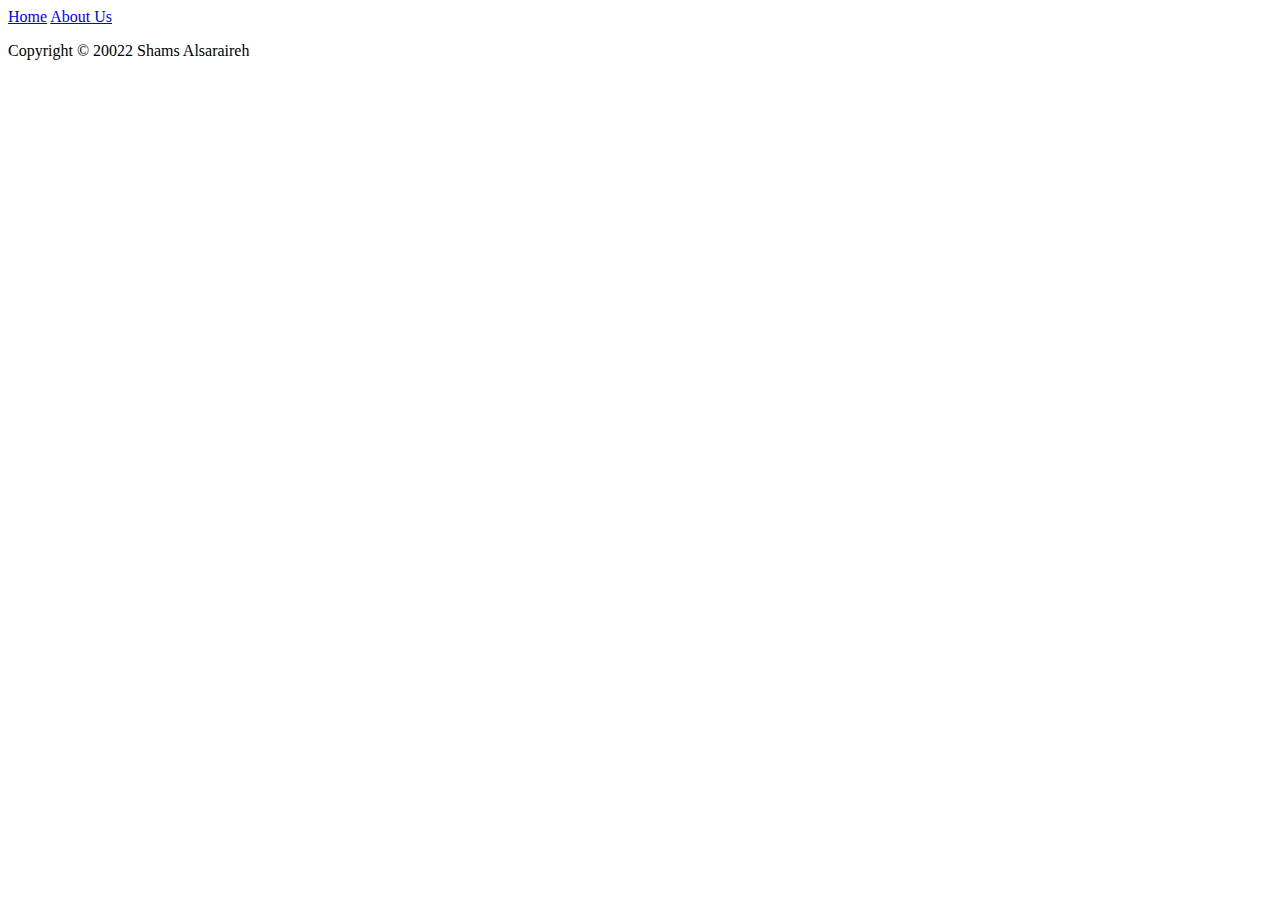
==== accounting.html @ 4604e496 "add local line" ====
<!DOCTYPE html>
<html lang="en">
<head>
    <meta charset="UTF-8">
    <meta http-equiv="X-UA-Compatible" content="IE=edge">
    <meta name="viewport" content="width=device-width, initial-scale=1.0">
    <title>Document</title>
</head>
<div class="header">
        
    <div class="header-right">
      <a class="active" href="./index.html">Home</a>
      <a href="./accounting.html">About Us</a>
    </div>
  </div>

<main>


</main>
<footer>
    <div class="footer">
        <P>Copyright © 20022 Shams Alsaraireh</P>
   
      </div>
</footer>
<body>
    
</body>
</html>
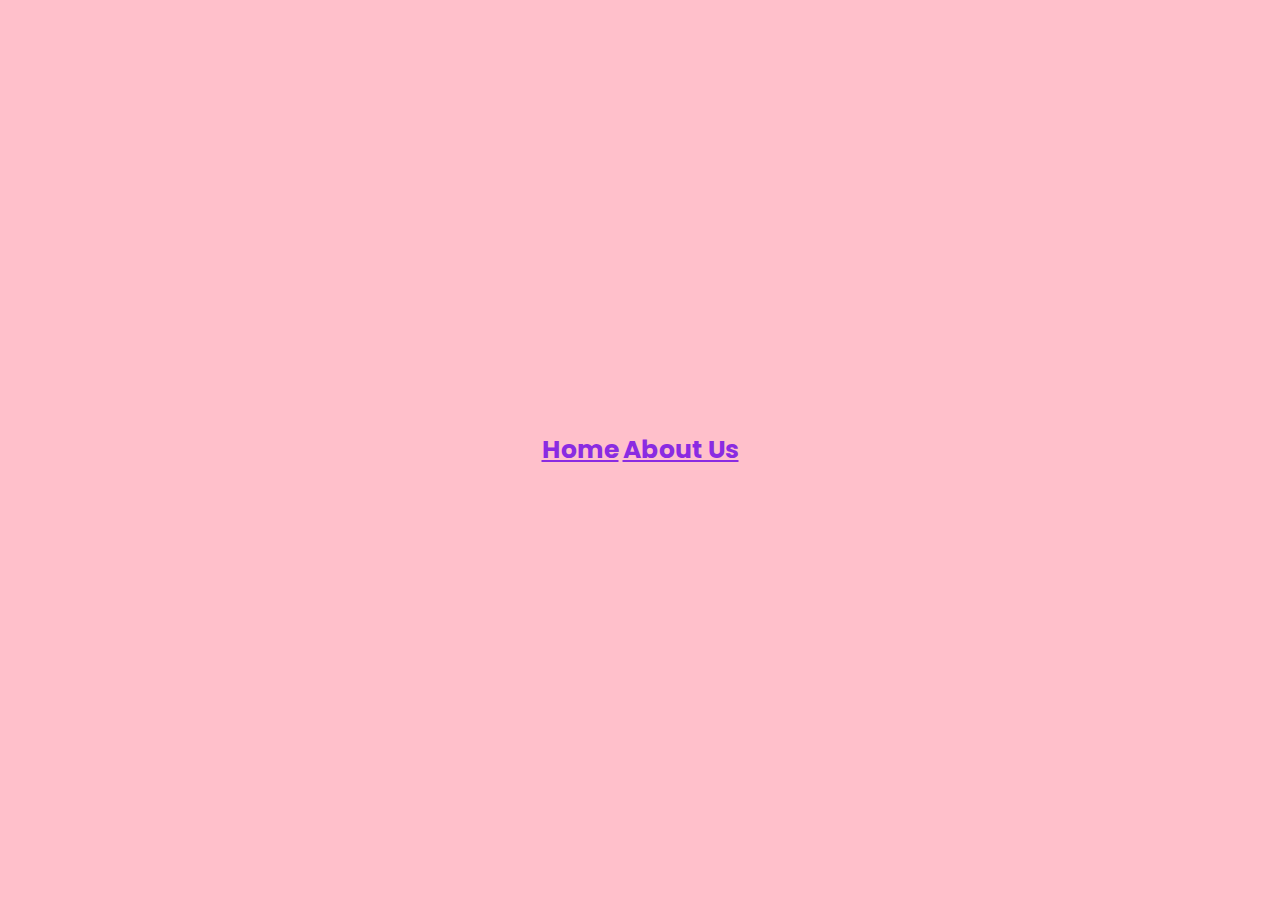
==== commit dd9c537f: "add local" ====
--- a/accounting.html
+++ b/accounting.html
@@ -5,11 +5,13 @@
     <meta http-equiv="X-UA-Compatible" content="IE=edge">
     <meta name="viewport" content="width=device-width, initial-scale=1.0">
     <title>Document</title>
+    <link rel="stylesheet" href="style.css">
+
 </head>
 <div class="header">
         
     <div class="header-right">
-      <a class="active" href="./index.html">Home</a>
+      <a class="active" href="./form.html">Home</a>
       <a href="./accounting.html">About Us</a>
     </div>
   </div>
@@ -19,11 +21,7 @@
 
 </main>
 <footer>
-    <div class="footer">
-        <P>Copyright © 20022 Shams Alsaraireh</P>
-   
-      </div>
-</footer>
+  
 <body>
     
 </body>
--- a/style.css
+++ b/style.css
@@ -0,0 +1,127 @@
+@import url('https://fonts.googleapis.com/css2?family=Poppins&display=swap');
+*{
+    margin: 0;
+    padding: 0;
+    box-sizing: border-box;
+    font-family: 'Poppins', sans-serif;
+}
+
+a {
+    font-size: 25px;
+    font-weight: bold;
+    color:blueviolet;
+    /* top: 0;
+    width: 100%; */
+    /* position: fixed;  */
+
+  }
+
+ul {
+list-style-type: none;
+  margin: 0;
+  padding: 0;
+   position:fixed;;  
+  top: 0;
+  width: 100%;
+}
+
+  li {
+    display: inline;
+  }
+   
+
+body{
+    min-height: 100vh;
+    display: flex;
+    align-items: center;
+    justify-content: center;
+    background: pink;
+}
+.container{
+    position: relative;
+    max-width: 900px;
+    width: 100%;
+    border-radius: 6px;
+    padding: 30px;
+    margin: 0 15px;
+    background-color: plum;
+    box-shadow: 0 5px 10px rgba(0,0,0,0.1);
+}
+.container header{
+    position: relative;
+    font-size: 20px;
+    font-weight: 600;
+    color: #333;
+}
+.container header::before{
+    content: "";
+    position: absolute;
+    left: 0;
+    bottom: -2px;
+    height: 3px;
+    width: 27px;
+    border-radius: 8px;
+}
+
+.container form{
+    position: relative;
+    margin-top: 16px;
+    min-height: 490px;
+    background-color: #fff;
+    overflow: hidden;
+}
+.container form .form{
+    position: absolute;
+    background-color: #fff;
+    transition: 0.3s ease;
+}
+
+.container form .fields{
+    display: flex;
+    align-items: center;
+    justify-content: space-between;
+    flex-wrap: wrap;
+}
+form .fields .input-field{
+    display: flex;
+    width: calc(100% / 3 - 15px);
+    flex-direction: column;
+    margin: 4px 0;
+}
+.input-field label{
+    font-size: 12px;
+    font-weight: 500;
+    color: #2e2e2e;
+}
+.input-field input, select{
+    outline: none;
+    font-size: 14px;
+    font-weight: 400;
+    color: #333;
+    border-radius: 5px;
+    border: 1px solid #aaa;
+    padding: 0 15px;
+    height: 42px;
+    margin: 8px 0;
+}
+.input-field input :focus,
+.input-field select:focus{
+    box-shadow: 0 3px 6px rgba(0,0,0,0.13);
+}
+.input-field select,
+.input-field input[type="date"]{
+    color: #707070;
+}
+.input-field input[type="date"]:valid{
+    color: #333;
+}
+
+
+.container form .sumbit{
+    font-size: 14px;
+    font-weight: 400;
+    
+}
+
+
+
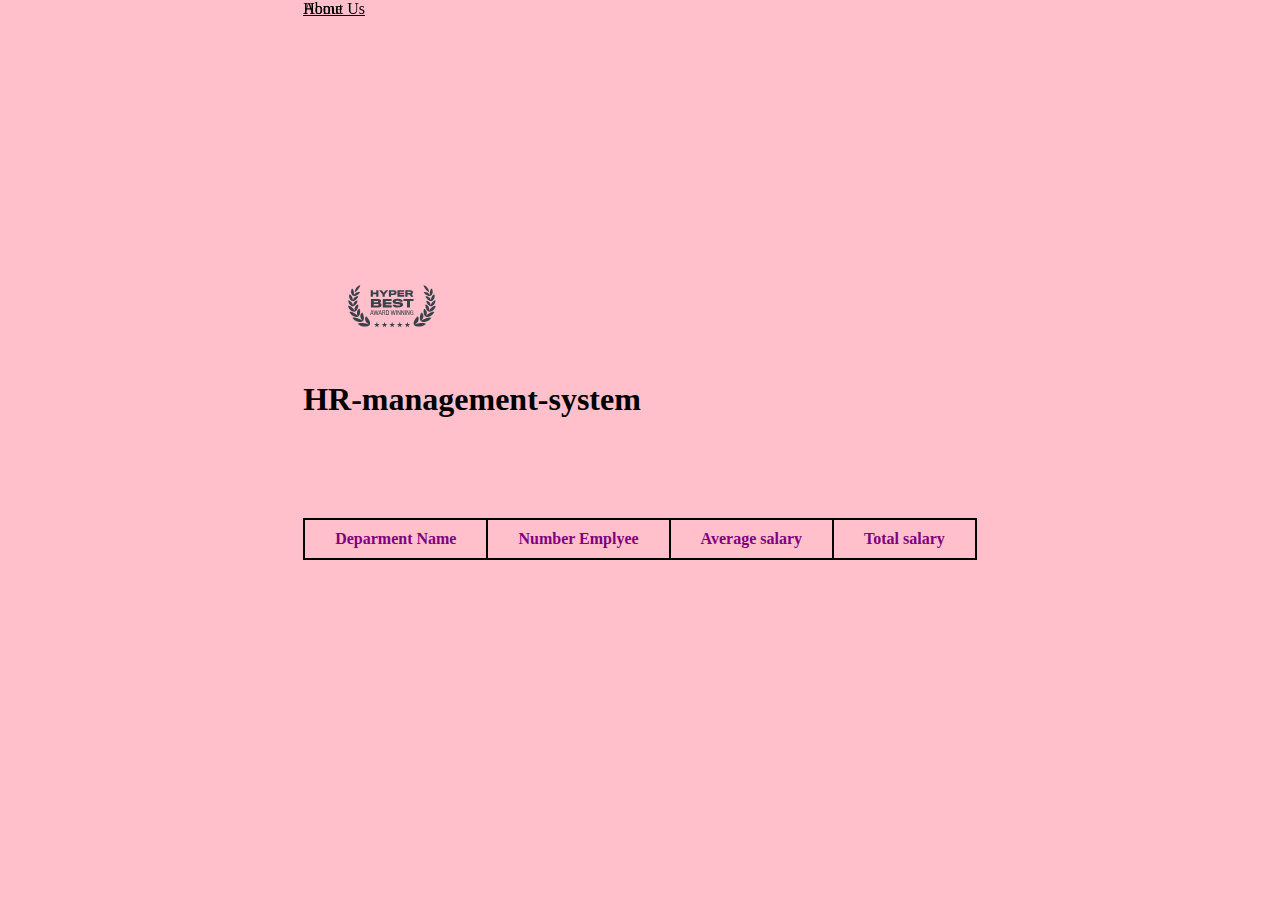
==== commit defdf718: "change" ====
--- a/accounting.html
+++ b/accounting.html
@@ -8,21 +8,46 @@
     <link rel="stylesheet" href="style.css">
 
 </head>
-<div class="header">
-        
-    <div class="header-right">
-      <a class="active" href="./form.html">Home</a>
-      <a href="./accounting.html">About Us</a>
+
+<body>
+  <header>
+    <div class="navbar">
+      <a href="form.html">Home</a>
+      <a href="accounting.html">About Us</a>
     </div>
-  </div>
 
-<main>
+    <header id="header1">
+        <img src="./logoipsum-logo-20.svg" alt="Logo">
+
+        <h1>
+            HR-management-system
+        </h1>
+
+  </header>
 
 
-</main>
-<footer>
+
+  <main>
+
+    <table id="tableID">
+      <tr>
+          <th> Deparment Name</th>
+          <th> Number Emplyee</th>
+          <th> Average salary</th>
+          <th> Total salary</th>
+
+      </tr>
+  </table>
+  </main>
+  <script src= "./constructor.js"></script>
+
+</body>
+
+
+
+
+
   
-<body>
-    
-</body>
+
+
 </html>--- a/style.css
+++ b/style.css
@@ -1,33 +1,39 @@
 @import url('https://fonts.googleapis.com/css2?family=Poppins&display=swap');
-*{
-    margin: 0;
-    padding: 0;
-    box-sizing: border-box;
-    font-family: 'Poppins', sans-serif;
+
+
+
+
+   
+
+ 
+  .navbar a {
+     justify-content: space-between; 
+    color: #000;
+   position: fixed;
+   top: 0;
+   width: 100%;
+  }
+ 
+
+.header1 {
+text-align: center;
+font-size: x-large;
 }
 
-a {
-    font-size: 25px;
-    font-weight: bold;
-    color:blueviolet;
-    /* top: 0;
-    width: 100%; */
-    /* position: fixed;  */
 
-  }
-
-ul {
-list-style-type: none;
-  margin: 0;
-  padding: 0;
-   position:fixed;;  
-  top: 0;
-  width: 100%;
+table,th,tr,td{
+    border:2px solid black;
+    border-collapse: collapse;
+    padding: 10px 30px;
+    text-align: center;
+    color: purple;
 }
-
-  li {
-    display: inline;
-  }
+table {
+    margin: auto;
+    margin-top: 100px;
+    margin-bottom: 100px;
+}
+ 
    
 
 body{
@@ -37,91 +43,16 @@
     justify-content: center;
     background: pink;
 }
-.container{
-    position: relative;
-    max-width: 900px;
-    width: 100%;
-    border-radius: 6px;
-    padding: 30px;
-    margin: 0 15px;
-    background-color: plum;
-    box-shadow: 0 5px 10px rgba(0,0,0,0.1);
-}
-.container header{
-    position: relative;
-    font-size: 20px;
-    font-weight: 600;
-    color: #333;
-}
-.container header::before{
-    content: "";
-    position: absolute;
-    left: 0;
-    bottom: -2px;
-    height: 3px;
-    width: 27px;
-    border-radius: 8px;
-}
 
-.container form{
-    position: relative;
-    margin-top: 16px;
-    min-height: 490px;
-    background-color: #fff;
-    overflow: hidden;
-}
-.container form .form{
-    position: absolute;
-    background-color: #fff;
-    transition: 0.3s ease;
-}
-
-.container form .fields{
-    display: flex;
-    align-items: center;
-    justify-content: space-between;
-    flex-wrap: wrap;
-}
-form .fields .input-field{
-    display: flex;
-    width: calc(100% / 3 - 15px);
-    flex-direction: column;
-    margin: 4px 0;
-}
-.input-field label{
-    font-size: 12px;
-    font-weight: 500;
-    color: #2e2e2e;
-}
-.input-field input, select{
-    outline: none;
-    font-size: 14px;
-    font-weight: 400;
-    color: #333;
-    border-radius: 5px;
-    border: 1px solid #aaa;
-    padding: 0 15px;
-    height: 42px;
-    margin: 8px 0;
-}
-.input-field input :focus,
-.input-field select:focus{
-    box-shadow: 0 3px 6px rgba(0,0,0,0.13);
-}
-.input-field select,
-.input-field input[type="date"]{
-    color: #707070;
-}
-.input-field input[type="date"]:valid{
-    color: #333;
+section {
+    border: 5px solid rosybrown;
+    box-shadow: 0;
+    min-width: 200;
+    margin: auto;
+    text-align: center;
+    font-family: Arial, Helvetica, sans-serif;
+    background-color: bisque;
+    border: 70px;
 }
 
 
-.container form .sumbit{
-    font-size: 14px;
-    font-weight: 400;
-    
-}
-
-
-
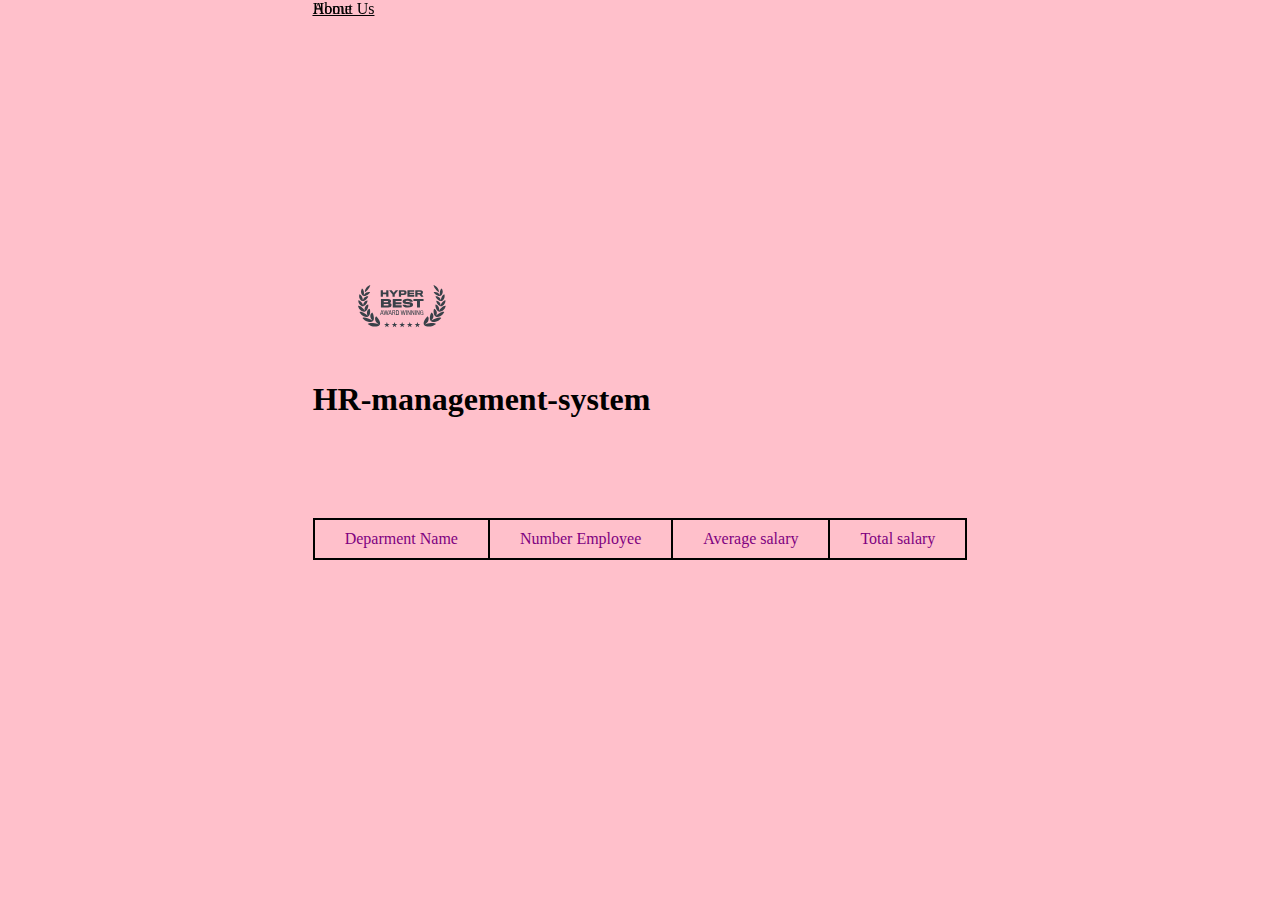
==== commit 00e6489a: "add local storge" ====
--- a/accounting.html
+++ b/accounting.html
@@ -31,15 +31,18 @@
 
     <table id="tableID">
       <tr>
-          <th> Deparment Name</th>
-          <th> Number Emplyee</th>
-          <th> Average salary</th>
-          <th> Total salary</th>
+          <td> Deparment Name</td>
+          <td> Number Employee</td>
+          <td> Average salary</td>
+          <td> Total salary</td>
 
       </tr>
   </table>
+
+
+
   </main>
-  <script src= "./constructor.js"></script>
+  <script src= "./accounting.js"></script>
 
 </body>
 
--- a/style.css
+++ b/style.css
@@ -21,20 +21,21 @@
 }
 
 
-table,th,tr,td{
+ table,th,tr,td{
     border:2px solid black;
     border-collapse: collapse;
     padding: 10px 30px;
     text-align: center;
     color: purple;
 }
-table {
+ table {
     margin: auto;
     margin-top: 100px;
     margin-bottom: 100px;
 }
  
-   
+    
+
 
 body{
     min-height: 100vh;
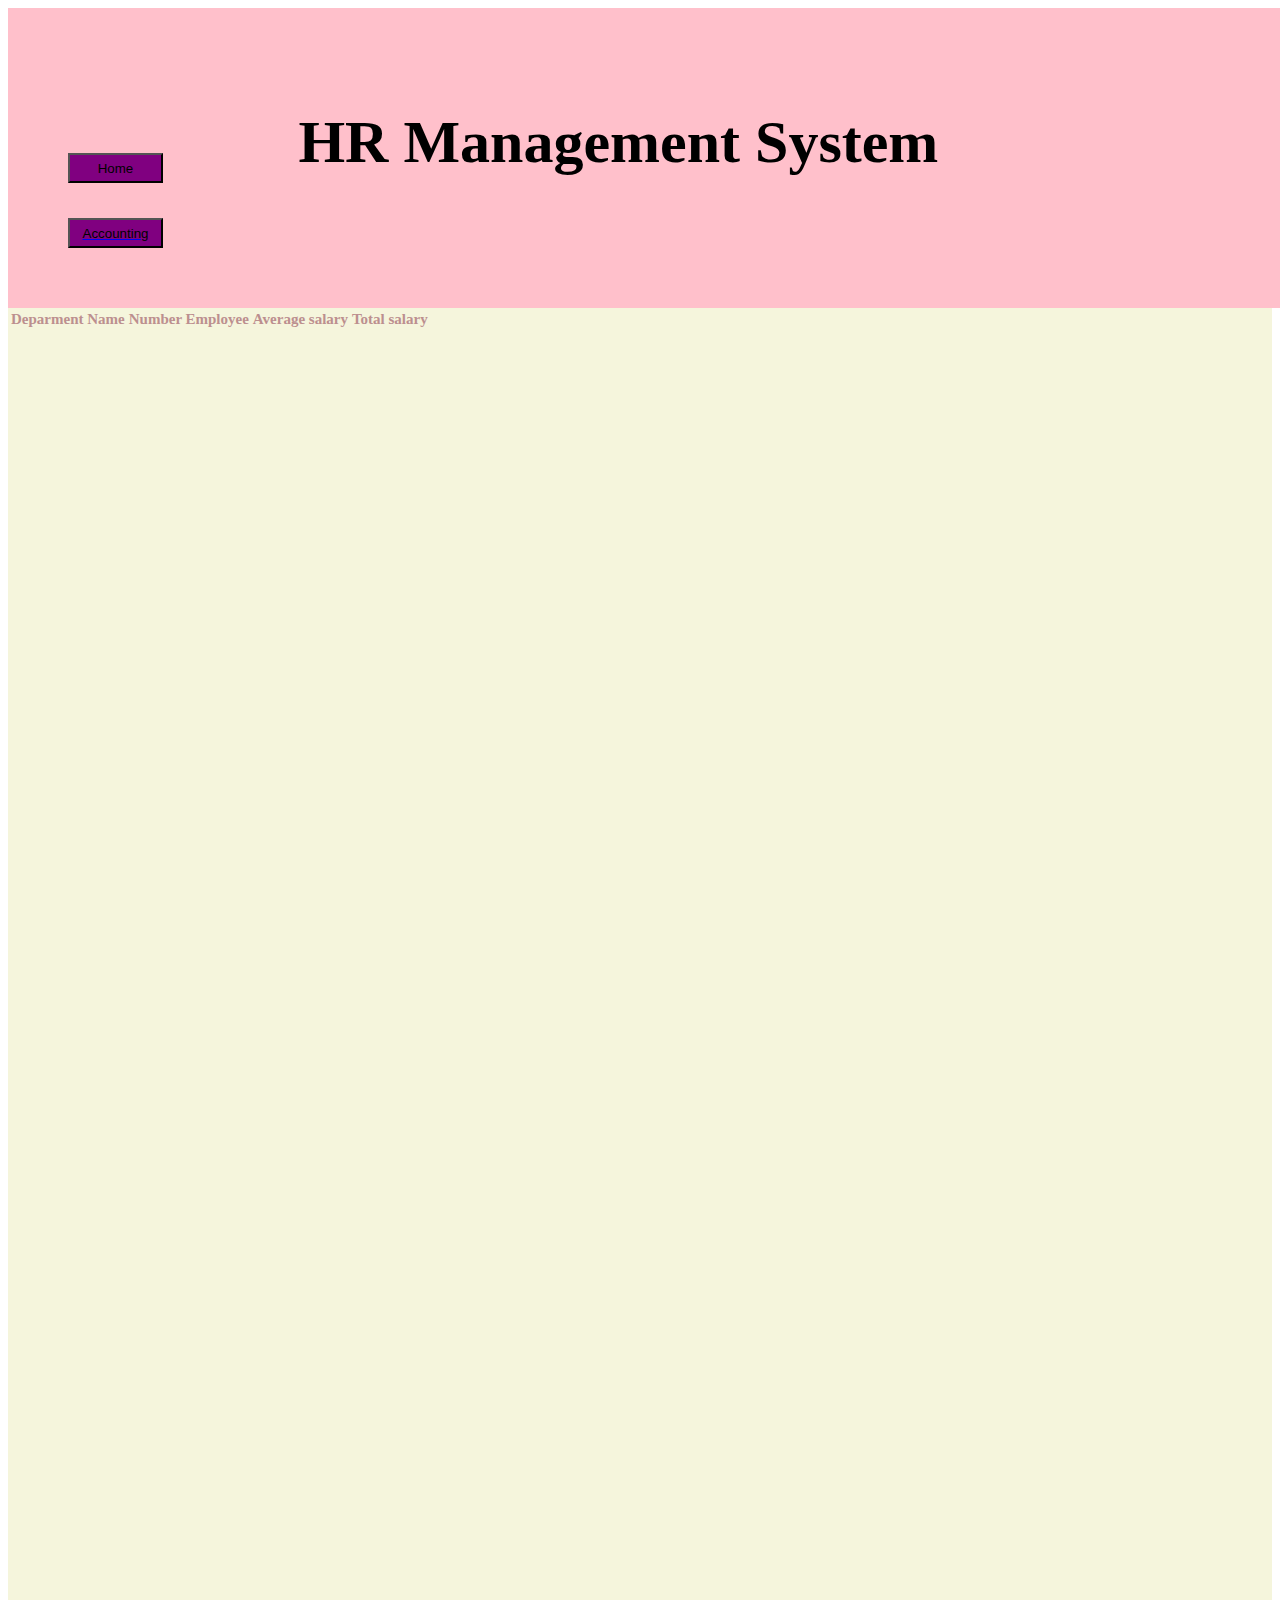
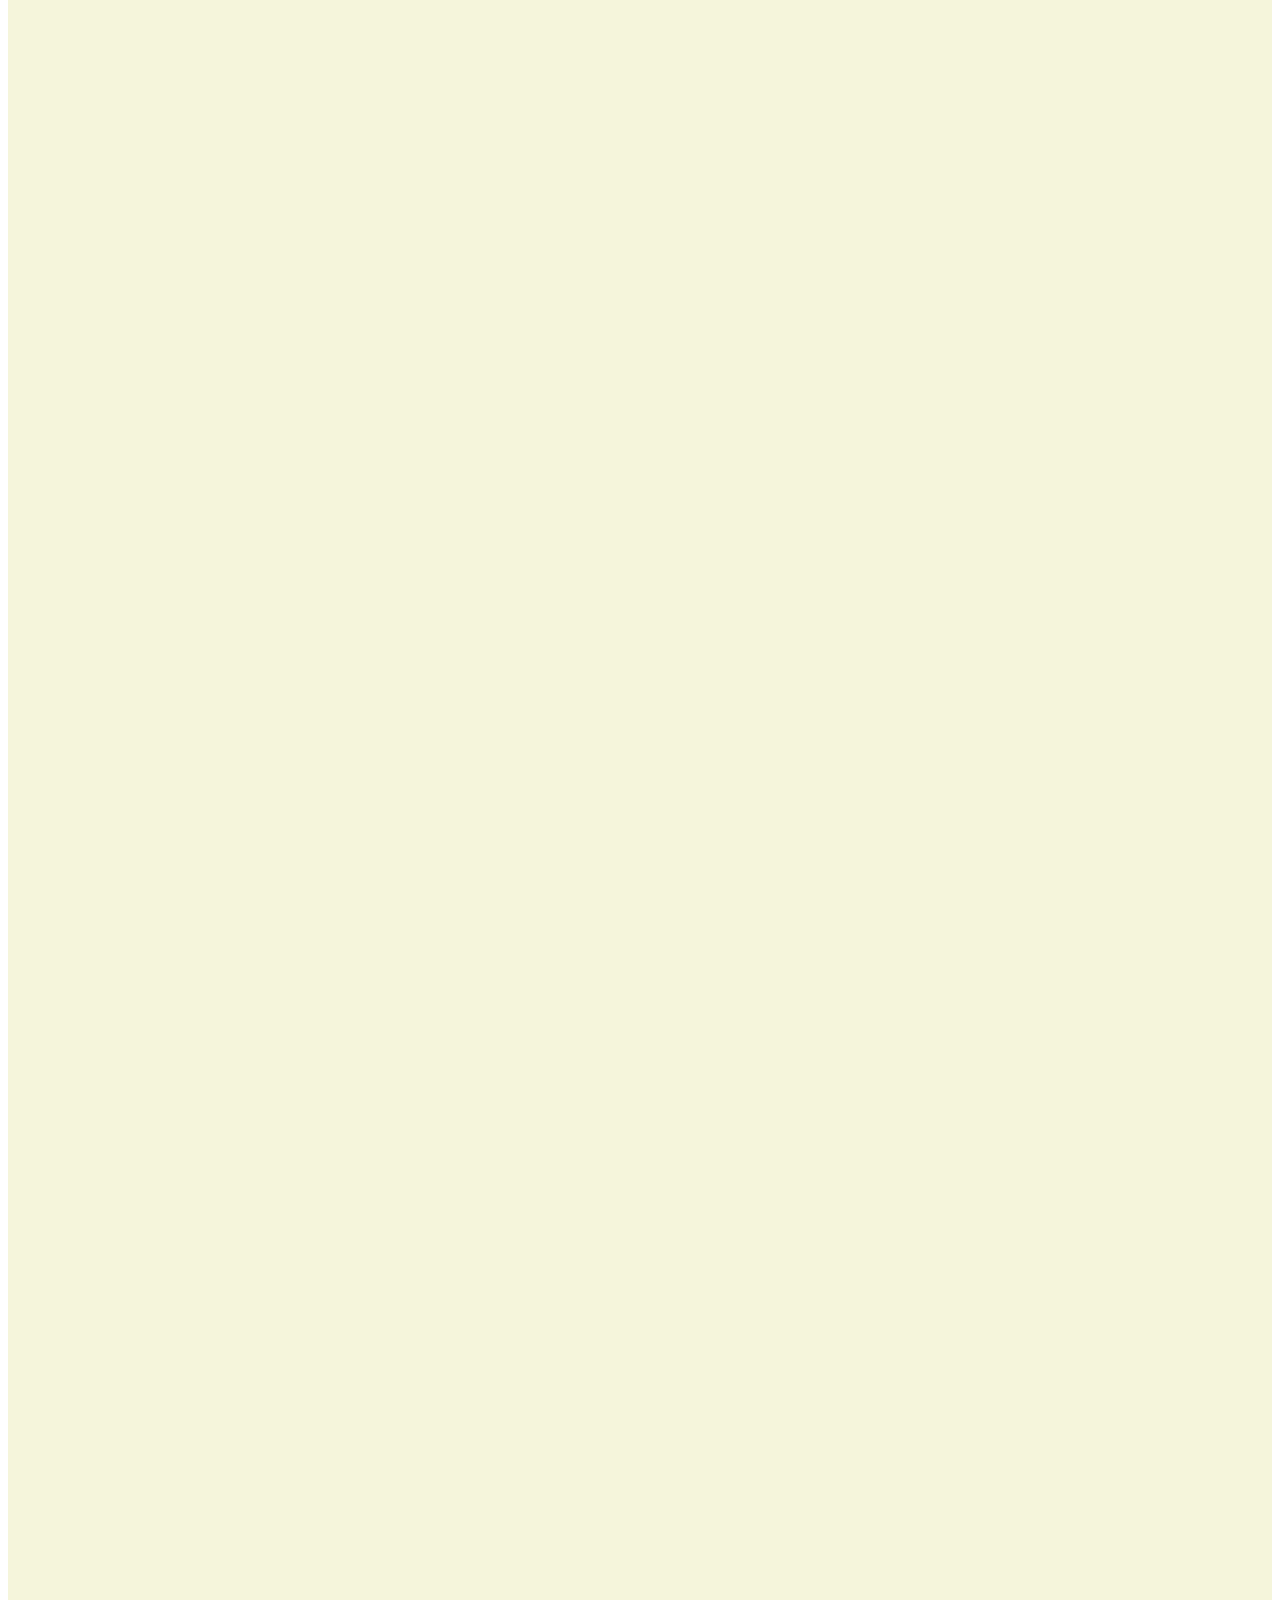
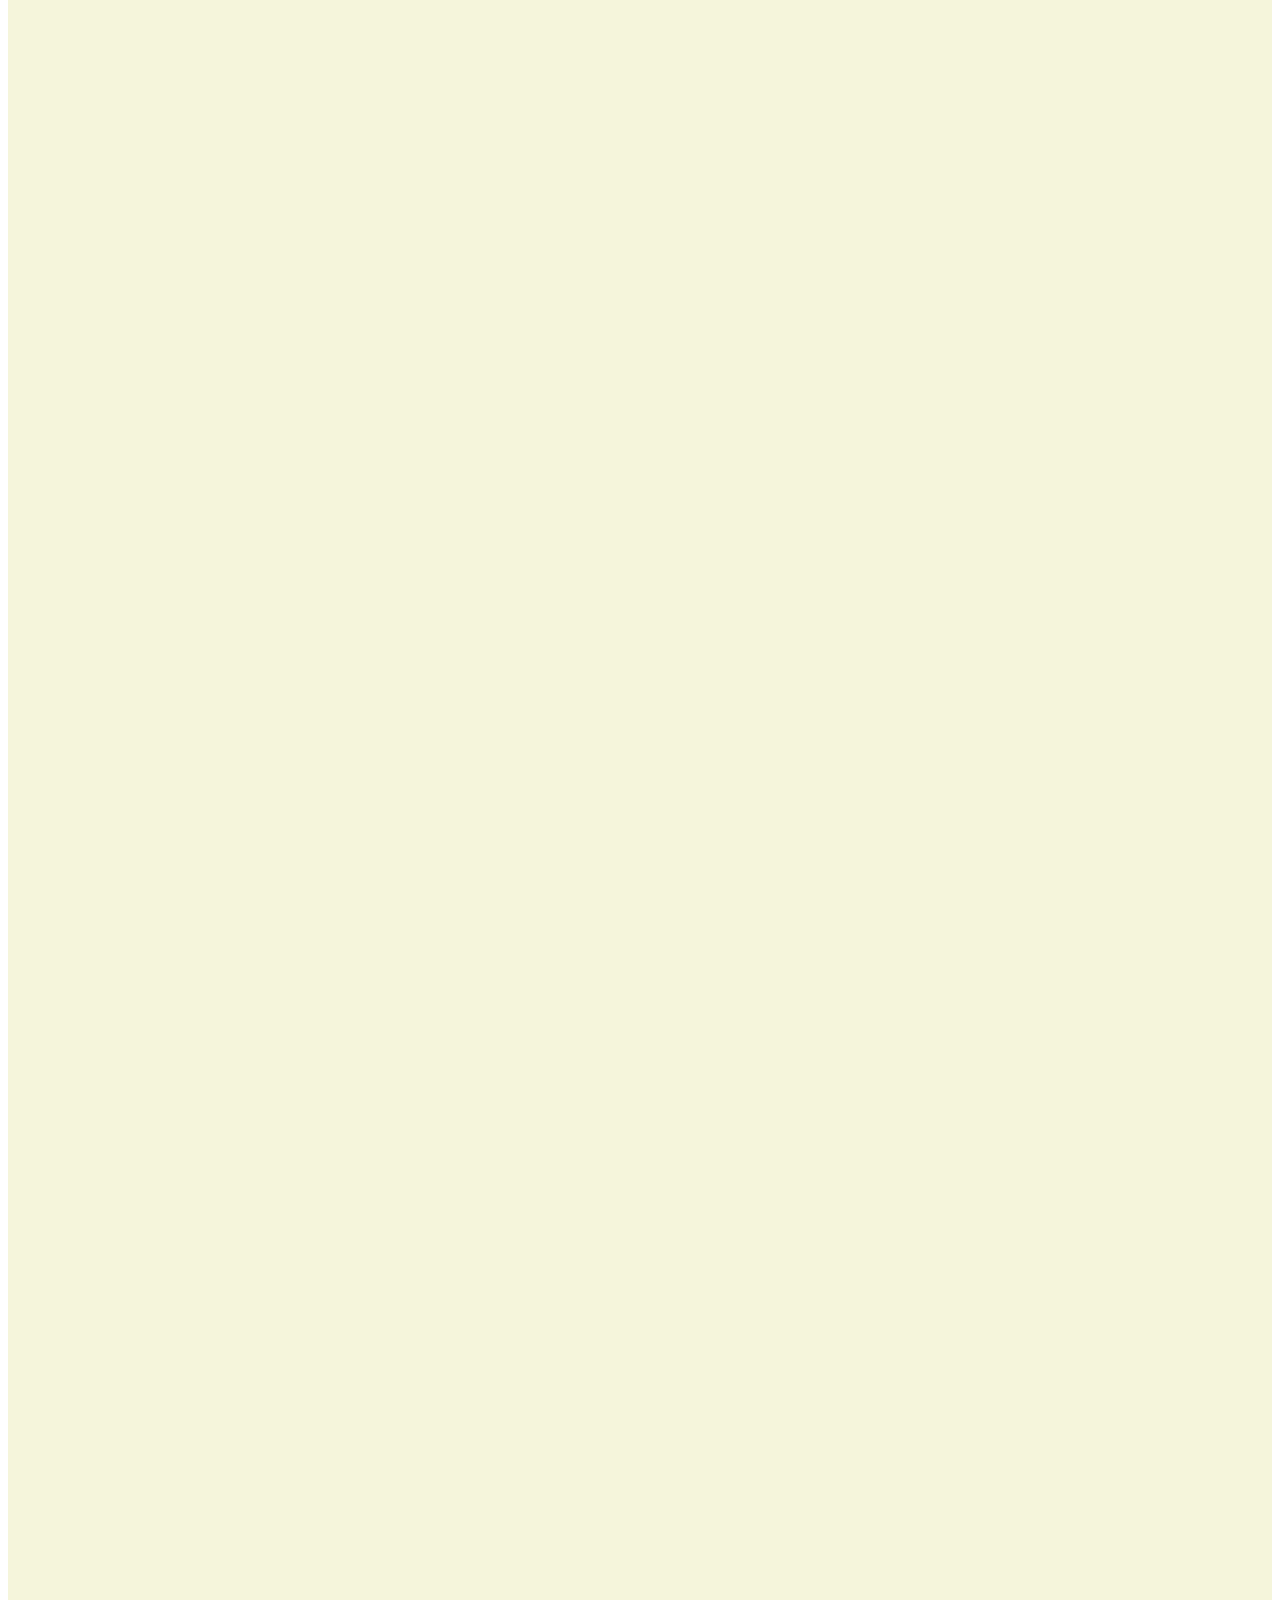
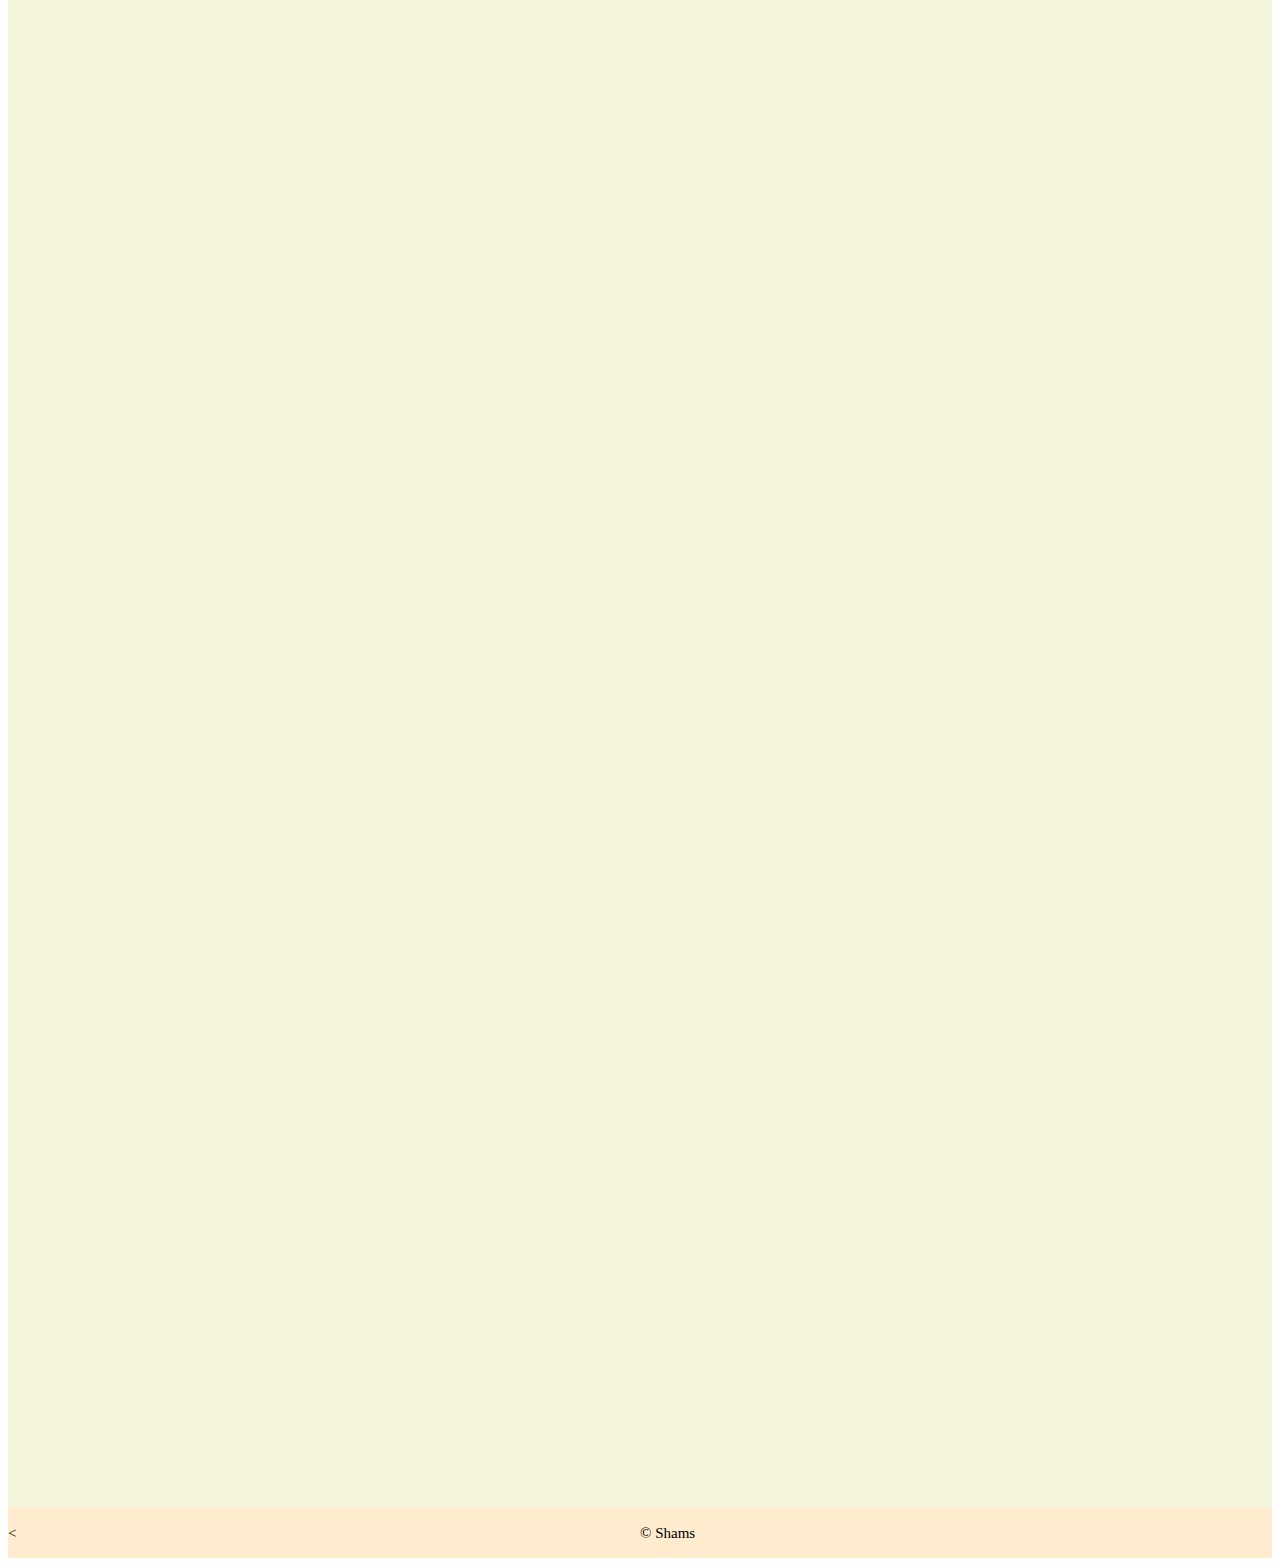
==== commit 512e4b04: "add local line" ====
--- a/accounting.html
+++ b/accounting.html
@@ -10,46 +10,39 @@
 </head>
 
 <body>
-  <header>
-    <div class="navbar">
-      <a href="form.html">Home</a>
-      <a href="accounting.html">About Us</a>
-    </div>
+    <header>
+        <h1>HR Management System</h1>
+        <a href="./form.html"></a><button> Home</button></a><br>
+        <a href="./accounting.html"><button> Accounting</button></a><br>
+    </header>
 
-    <header id="header1">
-        <img src="./logoipsum-logo-20.svg" alt="Logo">
-
-        <h1>
-            HR-management-system
-        </h1>
-
-  </header>
-
+  
 
 
   <main>
 
-    <table id="tableID">
+    <table id='Deparment'>
       <tr>
-          <td> Deparment Name</td>
-          <td> Number Employee</td>
-          <td> Average salary</td>
-          <td> Total salary</td>
+          <th> Deparment Name</th>
+          <th> Number Employee</th>
+          <th> Average salary</th>
+          <th> Total salary</th>
 
       </tr>
   </table>
+  <script src= "./accounting.js"></script>
+
+  </main>
+
+
+<footer>
+
+    < <p> &copy; Shams</p>
+</footer>
 
 
 
-  </main>
-  <script src= "./accounting.js"></script>
-
 </body>
-
-
-
-
-
   
 
 
--- a/style.css
+++ b/style.css
@@ -1,59 +1,67 @@
 @import url('https://fonts.googleapis.com/css2?family=Poppins&display=swap');
 
-
-
-
+header {
+    display: grid ;
+    grid-template-columns: 1fr  100px;
+    grid-template-rows: 50px ;
    
-
- 
-  .navbar a {
-     justify-content: space-between; 
-    color: #000;
-   position: fixed;
-   top: 0;
-   width: 100%;
-  }
- 
-
-.header1 {
-text-align: center;
-font-size: x-large;
+    width: 95%;
+    height: 30x ;
+    margin: 0px;
+    padding: 60px;
+    text-align: center;
+    background: pink;
+   color: black;
+   font-size: 30px;
 }
 
-
- table,th,tr,td{
-    border:2px solid black;
-    border-collapse: collapse;
-    padding: 10px 30px;
-    text-align: center;
-    color: purple;
-}
- table {
-    margin: auto;
-    margin-top: 100px;
-    margin-bottom: 100px;
-}
- 
-    
-
-
-body{
-    min-height: 100vh;
+header button {
+    height: 30px ;
+    width: 95px ;
+   
     display: flex;
     align-items: center;
     justify-content: center;
-    background: pink;
+    margin-top: 35px ;
+    
+    background-color: purple;
+    
 }
 
-section {
-    border: 5px solid rosybrown;
-    box-shadow: 0;
-    min-width: 200;
-    margin: auto;
-    text-align: center;
-    font-family: Arial, Helvetica, sans-serif;
-    background-color: bisque;
-    border: 70px;
+main {
+    margin-top: 0px;
+    width: 100%;
+    height: 6000px ;
+    background-color:beige ;
+    color: rosybrown;
+    
+   font-size: 15px;
+}
+h2 {
+    margin: 0px;
 }
 
+input[type=text], select {
+    width: 100%;
+    padding: 12px 20px;
+    margin: 8px 0;
+    display: inline-block;
+    border: 1px solid #ccc;
+    border-radius: 4px;
+    box-sizing: border-box;
+  }
+ 
+  
+footer {
 
+    width: 100%;
+    height: 50px;
+    display: grid ;
+    grid-template-columns: 1fr 1fr;
+    color: black;
+    font-size: 15px;
+    align-items: center;
+ 
+    
+    background-color:blanchedalmond;
+}
